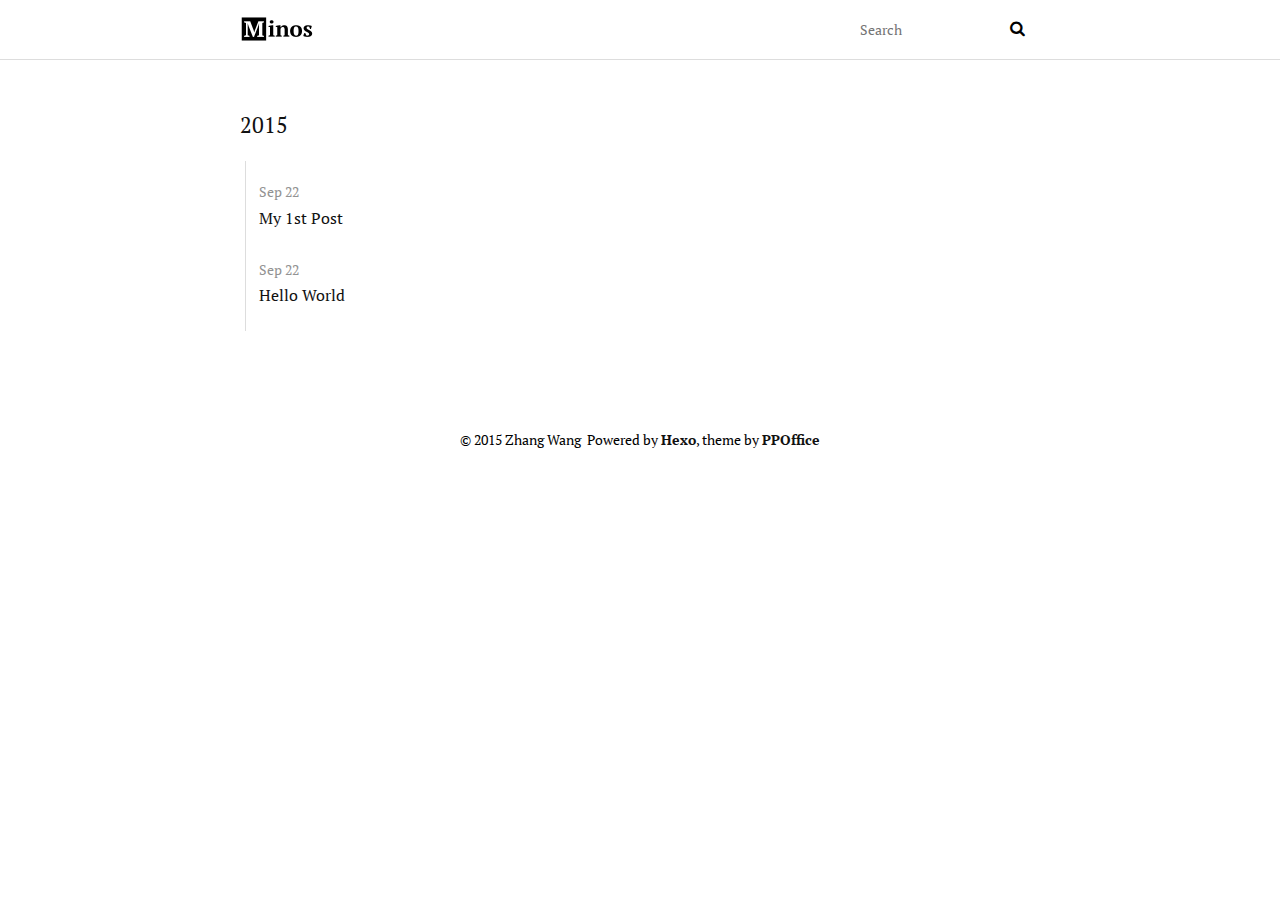
==== archives/index.html @ c1deac06 "Site updated: 2015-09-22 02:36:08" ====
<!DOCTYPE html>
<html>
<head>
  <meta charset="utf-8">
  
  <title>Archives - ZHANG</title>
  <meta name="viewport" content="width=device-width, initial-scale=1, maximum-scale=1">
  <meta name="description">
<meta property="og:type" content="website">
<meta property="og:title" content="ZHANG">
<meta property="og:url" content="http://wangzhangup.github.io/archives/index.html">
<meta property="og:site_name" content="ZHANG">
<meta property="og:description">
<meta name="twitter:card" content="summary">
<meta name="twitter:title" content="ZHANG">
<meta name="twitter:description">
  
  
  <link href="/webfonts/ptserif/main.css" rel='stylesheet' type='text/css'>
  <link href="/webfonts/source-code-pro/main.css" rel="stylesheet" type="text/css">
  <link rel="stylesheet" href="/css/style.css" type="text/css">
  

</head>

<body>
  <div id="container">
    <header id="header">
  <div id="header-outer" class="outer">
    <div id="header-inner" class="inner">
      <a id="main-nav-toggle" class="nav-icon" href="javascript:;"></a>
      <a id="logo" class="logo" href="/"></a>
      <nav id="main-nav">
        
      </nav>
      <nav id="sub-nav">
        <div id="search-form-wrap">
          <form action="//google.com/search" method="get" accept-charset="UTF-8" class="search-form"><input type="search" name="q" results="0" class="search-form-input" placeholder="Search"><button type="submit" class="search-form-submit">&#xF002;</button><input type="hidden" name="sitesearch" value="http://wangzhangup.github.io"></form>
        </div>
      </nav>
    </div>
  </div>
</header>
    <section id="main" class="outer">
      <section class="archives-wrap">
        <div class="archive-year-wrap">
          <a href="/archives/2015" class="archive-year">2015</a>
        </div>
        <div class="archives">
    
    <article class="archive-article archive-type-post">
  <div class="archive-article-inner">
    <header class="archive-article-header">
      
        <a href="/2015/09/22/My-1st-Post/" class="archive-article-date">
  <time datetime="2015-09-21T18:06:08.000Z" itemprop="datePublished">Sep 22</time>
</a>
      
      
  
    <h1 itemprop="name">
      <a class="archive-article-title" href="/2015/09/22/My-1st-Post/">My 1st Post</a>
    </h1>
  

    </header>
  </div>
</article>
  
    <article class="archive-article archive-type-post">
  <div class="archive-article-inner">
    <header class="archive-article-header">
      
        <a href="/2015/09/22/hello-world/" class="archive-article-date">
  <time datetime="2015-09-21T17:58:28.000Z" itemprop="datePublished">Sep 22</time>
</a>
      
      
  
    <h1 itemprop="name">
      <a class="archive-article-title" href="/2015/09/22/hello-world/">Hello World</a>
    </h1>
  

    </header>
  </div>
</article>
  
    </div></section>
  </section>
    <footer id="footer">
  
  <div class="outer">
    <div id="footer-info" class="inner">
      &copy; 2015 Zhang Wang&nbsp;
      Powered by <a href="http://hexo.io/" target="_blank">Hexo</a>, theme by <a href="http://github.com/ppoffice">PPOffice</a>
    </div>
  </div>
</footer>
    

<script src="/js/jquery.min.js"></script>



<script src="/js/script.js" type="text/javascript"></script>
  </div>
</body>
</html>
---- webfonts/ptserif/main.css ----
/* cyrillic-ext */
@font-face {
  font-family: 'PT Serif';
  font-style: normal;
  font-weight: 400;
  src: local('PT Serif'), local('PTSerif-Regular'), url(fonts/5hX15RUpPERmeybVlLQEWBTbgVql8nDJpwnrE27mub0.woff2) format('woff2');
  unicode-range: U+0460-052F, U+20B4, U+2DE0-2DFF, U+A640-A69F;
}
/* cyrillic */
@font-face {
  font-family: 'PT Serif';
  font-style: normal;
  font-weight: 400;
  src: local('PT Serif'), local('PTSerif-Regular'), url(fonts/fU0HAfLiPHGlZhZpY6M7dBTbgVql8nDJpwnrE27mub0.woff2) format('woff2');
  unicode-range: U+0400-045F, U+0490-0491, U+04B0-04B1, U+2116;
}
/* latin-ext */
@font-face {
  font-family: 'PT Serif';
  font-style: normal;
  font-weight: 400;
  src: local('PT Serif'), local('PTSerif-Regular'), url(fonts/CPRt--GVMETgA6YEaoGitxTbgVql8nDJpwnrE27mub0.woff2) format('woff2');
  unicode-range: U+0100-024F, U+1E00-1EFF, U+20A0-20AB, U+20AD-20CF, U+2C60-2C7F, U+A720-A7FF;
}
/* latin */
@font-face {
  font-family: 'PT Serif';
  font-style: normal;
  font-weight: 400;
  src: local('PT Serif'), local('PTSerif-Regular'), url(fonts/I-OtoJZa3TeyH6D9oli3ifesZW2xOQ-xsNqO47m55DA.woff2) format('woff2');
  unicode-range: U+0000-00FF, U+0131, U+0152-0153, U+02C6, U+02DA, U+02DC, U+2000-206F, U+2074, U+20AC, U+2212, U+2215, U+E0FF, U+EFFD, U+F000;
}
/* cyrillic-ext */
@font-face {
  font-family: 'PT Serif';
  font-style: normal;
  font-weight: 700;
  src: local('PT Serif Bold'), local('PTSerif-Bold'), url(fonts/QABk9IxT-LFTJ_dQzv7xpDTOQ_MqJVwkKsUn0wKzc2I.woff2) format('woff2');
  unicode-range: U+0460-052F, U+20B4, U+2DE0-2DFF, U+A640-A69F;
}
/* cyrillic */
@font-face {
  font-family: 'PT Serif';
  font-style: normal;
  font-weight: 700;
  src: local('PT Serif Bold'), local('PTSerif-Bold'), url(fonts/QABk9IxT-LFTJ_dQzv7xpDUj_cnvWIuuBMVgbX098Mw.woff2) format('woff2');
  unicode-range: U+0400-045F, U+0490-0491, U+04B0-04B1, U+2116;
}
/* latin-ext */
@font-face {
  font-family: 'PT Serif';
  font-style: normal;
  font-weight: 700;
  src: local('PT Serif Bold'), local('PTSerif-Bold'), url(fonts/QABk9IxT-LFTJ_dQzv7xpCYE0-AqJ3nfInTTiDXDjU4.woff2) format('woff2');
  unicode-range: U+0100-024F, U+1E00-1EFF, U+20A0-20AB, U+20AD-20CF, U+2C60-2C7F, U+A720-A7FF;
}
/* latin */
@font-face {
  font-family: 'PT Serif';
  font-style: normal;
  font-weight: 700;
  src: local('PT Serif Bold'), local('PTSerif-Bold'), url(fonts/QABk9IxT-LFTJ_dQzv7xpI4P5ICox8Kq3LLUNMylGO4.woff2) format('woff2');
  unicode-range: U+0000-00FF, U+0131, U+0152-0153, U+02C6, U+02DA, U+02DC, U+2000-206F, U+2074, U+20AC, U+2212, U+2215, U+E0FF, U+EFFD, U+F000;
}
/* cyrillic-ext */
@font-face {
  font-family: 'PT Serif';
  font-style: italic;
  font-weight: 400;
  src: local('PT Serif Italic'), local('PTSerif-Italic'), url(fonts/O_WhD9hODL16N4KLHLX7xSEAvth_LlrfE80CYdSH47w.woff2) format('woff2');
  unicode-range: U+0460-052F, U+20B4, U+2DE0-2DFF, U+A640-A69F;
}
/* cyrillic */
@font-face {
  font-family: 'PT Serif';
  font-style: italic;
  font-weight: 400;
  src: local('PT Serif Italic'), local('PTSerif-Italic'), url(fonts/3Nwg9VzlwLXPq3fNKwVRMCEAvth_LlrfE80CYdSH47w.woff2) format('woff2');
  unicode-range: U+0400-045F, U+0490-0491, U+04B0-04B1, U+2116;
}
/* latin-ext */
@font-face {
  font-family: 'PT Serif';
  font-style: italic;
  font-weight: 400;
  src: local('PT Serif Italic'), local('PTSerif-Italic'), url(fonts/b31S45a_TNgaBApZhTgE6CEAvth_LlrfE80CYdSH47w.woff2) format('woff2');
  unicode-range: U+0100-024F, U+1E00-1EFF, U+20A0-20AB, U+20AD-20CF, U+2C60-2C7F, U+A720-A7FF;
}
/* latin */
@font-face {
  font-family: 'PT Serif';
  font-style: italic;
  font-weight: 400;
  src: local('PT Serif Italic'), local('PTSerif-Italic'), url(fonts/03aPdn7fFF3H6ngCgAlQzPk_vArhqVIZ0nv9q090hN8.woff2) format('woff2');
  unicode-range: U+0000-00FF, U+0131, U+0152-0153, U+02C6, U+02DA, U+02DC, U+2000-206F, U+2074, U+20AC, U+2212, U+2215, U+E0FF, U+EFFD, U+F000;
}
---- webfonts/source-code-pro/main.css ----
/* latin-ext */
@font-face {
  font-family: 'Source Code Pro';
  font-style: normal;
  font-weight: 400;
  src: local('Source Code Pro'), local('SourceCodePro-Regular'), url(fonts/mrl8jkM18OlOQN8JLgasDy2Q8seG17bfDXYR_jUsrzg.woff2) format('woff2');
  unicode-range: U+0100-024F, U+1E00-1EFF, U+20A0-20AB, U+20AD-20CF, U+2C60-2C7F, U+A720-A7FF;
}
/* latin */
@font-face {
  font-family: 'Source Code Pro';
  font-style: normal;
  font-weight: 400;
  src: local('Source Code Pro'), local('SourceCodePro-Regular'), url(fonts/mrl8jkM18OlOQN8JLgasD9V_2ngZ8dMf8fLgjYEouxg.woff2) format('woff2');
  unicode-range: U+0000-00FF, U+0131, U+0152-0153, U+02C6, U+02DA, U+02DC, U+2000-206F, U+2074, U+20AC, U+2212, U+2215, U+E0FF, U+EFFD, U+F000;
}
---- css/style.css ----
html,
body,
div,
span,
applet,
object,
iframe,
h1,
h2,
h3,
h4,
h5,
h6,
p,
blockquote,
pre,
a,
abbr,
acronym,
address,
big,
cite,
code,
del,
dfn,
em,
img,
ins,
kbd,
q,
s,
samp,
small,
strike,
strong,
sub,
sup,
tt,
var,
dl,
dt,
dd,
ol,
ul,
li,
fieldset,
form,
label,
legend,
table,
caption,
tbody,
tfoot,
thead,
tr,
th,
td {
  margin: 0;
  padding: 0;
  border: 0;
  outline: 0;
  font-weight: inherit;
  font-style: inherit;
  font-family: inherit;
  font-size: 100%;
  vertical-align: baseline;
}
body {
  line-height: 1;
  color: #000;
  background: #fff;
}
ol,
ul {
  list-style: none;
}
table {
  border-collapse: separate;
  border-spacing: 0;
  vertical-align: middle;
}
caption,
th,
td {
  text-align: left;
  font-weight: normal;
  vertical-align: middle;
}
a img {
  border: none;
}
input,
button {
  margin: 0;
  padding: 0;
  font: 16px 'PT Serif', 'STZhongsong', '华文中宋', 'Microsoft Yahei', serif;
}
input::-moz-focus-inner,
button::-moz-focus-inner {
  border: 0;
  padding: 0;
}
@font-face {
  font-family: FontAwesome;
  font-style: normal;
  font-weight: normal;
  src: url("fonts/fontawesome-webfont.eot?v=#4.0.3");
  src: url("fonts/fontawesome-webfont.eot?#iefix&v=#4.0.3") format("embedded-opentype"), url("fonts/fontawesome-webfont.woff?v=#4.0.3") format("woff"), url("fonts/fontawesome-webfont.ttf?v=#4.0.3") format("truetype"), url("fonts/fontawesome-webfont.svg#fontawesomeregular?v=#4.0.3") format("svg");
}
html,
body,
#container {
  height: 100%;
}
body {
  background: #fff;
  font: 16px 'PT Serif', 'STZhongsong', '华文中宋', 'Microsoft Yahei', serif;
  -webkit-text-size-adjust: 100%;
}
.outer {
  max-width: 800px;
  margin: 0 auto;
}
.outer:before,
.outer:after {
  content: "";
  display: table;
}
.outer:after {
  clear: both;
}
@media screen and (max-width: 839px) {
  .outer {
    padding: 0 20px;
  }
}
.left,
.alignleft {
  float: left;
}
.right,
.alignright {
  float: right;
}
.clear {
  clear: both;
}
#container {
  position: relative;
}
.logo {
  width: 94px;
  height: 57px;
  background-image: url("images/logo.png");
  -webkit-background-size: 74px 28px;
  -moz-background-size: 74px 28px;
  background-size: 74px 28px;
  background-position: left center;
  background-repeat: no-repeat;
}
.logo-text {
  width: auto;
  color: #000;
  font-size: 24px;
  font-weight: 700;
  line-height: 57px;
  margin-right: 25px;
  text-decoration: none;
  background-image: none;
}
.article-meta a,
a.article-title,
.article-entry a,
.article-more-link a,
#comments a,
.archive-year-wrap a,
.archive-category-wrap a,
.archive-tag-wrap a,
.archive-article-title,
#page-nav a,
#footer a,
.article-entry .gist .gist-file .gist-meta a,
.layout-wrap-inner .category-list a,
.tag-cloud a {
  color: #111;
  text-decoration: none;
  border-bottom: 1px dotted transparent;
}
.article-meta a:hover,
a.article-title:hover,
.article-entry a:hover,
.article-more-link a:hover,
#comments a:hover,
.archive-year-wrap a:hover,
.archive-category-wrap a:hover,
.archive-tag-wrap a:hover,
.archive-article-title:hover,
#page-nav a:hover,
#footer a:hover,
.article-entry .gist .gist-file .gist-meta a:hover,
.layout-wrap-inner .category-list a:hover,
.tag-cloud a:hover {
  border-bottom-color: #000;
}
.article-entry a {
  border-bottom: 1px dotted #000;
}
.article-entry h1 {
  font-size: 2em;
}
.article-entry h2 {
  font-size: 1.5em;
}
.article-entry h3 {
  font-size: 1.3em;
}
.article-entry h4 {
  font-size: 1.2em;
}
.article-entry h5 {
  font-size: 1em;
}
.article-entry h6 {
  font-size: 1em;
  color: #939393;
}
.article-entry hr {
  border: 1px dashed #ddd;
}
.article-entry strong {
  font-weight: bold;
}
.article-entry em,
.article-entry cite {
  font-style: italic;
}
.article-entry sup,
.article-entry sub {
  font-size: 0.75em;
  line-height: 0;
  position: relative;
  vertical-align: baseline;
}
.article-entry sup {
  top: -0.5em;
}
.article-entry sub {
  bottom: -0.2em;
}
.article-entry small {
  font-size: 0.85em;
}
.article-entry acronym,
.article-entry abbr {
  border-bottom: 1px dotted;
}
.article-entry ul,
.article-entry ol,
.article-entry dl {
  margin: 0 20px;
  line-height: 1.4em;
}
.article-entry ul ul,
.article-entry ol ul,
.article-entry ul ol,
.article-entry ol ol {
  margin-top: 0;
  margin-bottom: 0;
}
.article-entry ul {
  list-style: disc;
}
.article-entry ol {
  list-style: decimal;
}
.article-entry dt {
  font-weight: bold;
}
#header {
  font-size: 14px;
  position: relative;
  border-bottom: 1px solid #ddd;
}
#header.mobile-on #main-nav,
#header.mobile-on #sub-nav {
  display: block;
}
#header-outer {
  height: 100%;
  position: relative;
}
#header-inner {
  position: relative;
  overflow: hidden;
}
#main-nav {
  float: left;
  margin-left: -15px;
}
.main-nav-link,
#main-nav-toggle,
.search-form-submit {
  float: left;
  color: #000;
  text-decoration: none;
  -webkit-transition: opacity 0.2s;
  -moz-transition: opacity 0.2s;
  -ms-transition: opacity 0.2s;
  transition: opacity 0.2s;
  display: block;
  padding: 20px 15px;
}
.main-nav-link {
  font-weight: 600;
}
@media screen and (max-width: 839px) {
  .main-nav-link {
    float: none;
    text-align: center;
  }
}
#main-nav-toggle {
  display: none;
  font-size: 16px;
  margin-left: -15px;
  font-family: FontAwesome;
}
#main-nav-toggle:before {
  content: "\f0c9";
}
@media screen and (max-width: 839px) {
  #main-nav-toggle {
    display: block;
  }
}
#logo {
  float: left;
}
@media screen and (max-width: 839px) {
  #logo {
    float: none;
    margin: 0 auto;
    display: block;
    background-position: center;
  }
}
#sub-nav {
  float: right;
}
@media screen and (max-width: 839px) {
  #main-nav,
  #sub-nav {
    display: none;
    float: none;
  }
}
#search-form-wrap {
  top: 15px;
  padding: 20px 15px;
}
@media screen and (max-width: 839px) {
  #search-form-wrap {
    text-align: center;
  }
}
.search-form:before,
.search-form:after {
  content: "";
  display: table;
}
.search-form:after {
  clear: both;
}
@media screen and (max-width: 839px) {
  .search-form {
    display: inline-block;
  }
}
.search-form-input {
  width: 150px;
  border: none;
  float: left;
  font-size: 14px;
  background: none;
  color: #111;
  outline: none;
}
.search-form-input::-webkit-search-results-decoration,
.search-form-input::-webkit-search-cancel-button {
  -webkit-appearance: none;
}
.search-form-submit {
  float: left;
  padding: 0;
  font-family: FontAwesome;
  border: none;
  background: none;
  cursor: pointer;
}
.article {
  margin: 50px 0;
  border-bottom: 1px solid #ddd;
}
.article-inner {
  margin-bottom: 15px;
  overflow: hidden;
}
.article-meta:before,
.article-meta:after {
  content: "";
  display: table;
}
.article-meta:after {
  clear: both;
}
.article-meta a {
  color: #939393;
}
.article-date {
  float: left;
}
.article-category {
  float: left;
  margin-left: 8px;
  color: #939393;
}
.article-category:before {
  content: "\2022";
}
.article-category span {
  margin-left: 8px;
}
.article-category-link {
  margin-left: 8px;
}
.article-comment-link-wrap {
  float: left;
  margin-left: 8px;
  color: #939393;
}
.article-comment-link-wrap:before {
  content: "\2022";
}
.article-comment-link {
  margin-left: 8px;
}
.article-header {
  margin-bottom: 10px;
}
.article-title {
  font-size: 2em;
  font-weight: 700;
  line-height: 1em;
}
.article-entry {
  color: #111;
  padding: 0;
}
.article-entry:before,
.article-entry:after {
  content: "";
  display: table;
}
.article-entry:after {
  clear: both;
}
.article-entry p,
.article-entry table {
  line-height: 1.4em;
  margin: 1.4em 0;
}
.article-entry h1,
.article-entry h2,
.article-entry h3,
.article-entry h4,
.article-entry h5,
.article-entry h6 {
  font-weight: 600;
  line-height: 1.4em;
  margin: 1em 0;
}
.article-entry ul,
.article-entry ol,
.article-entry dl {
  margin-top: 1.4em;
  margin-bottom: 1.4em;
}
.article-entry img,
.article-entry video {
  max-width: 100%;
  height: auto;
  display: block;
  margin: auto;
}
.article-entry iframe {
  border: none;
}
.article-entry table {
  width: 100%;
  border-collapse: collapse;
  border-spacing: 0;
}
.article-entry th {
  font-weight: 600;
  border-bottom: 3px solid #ddd;
  padding-bottom: 0.5em;
}
.article-entry td {
  border-bottom: 1px solid #ddd;
  padding: 10px 0;
}
.article-entry blockquote {
  font-family: 'PT Serif', 'STZhongsong', '华文中宋', 'Microsoft Yahei', serif;
  font-size: 1.4em;
  margin: 1.4em 20px;
  text-align: center;
}
.article-entry blockquote footer {
  font-size: 16px;
  margin: 1.4em 0;
  font-family: font-sans;
}
.article-entry blockquote footer cite:before {
  content: "—";
  padding: 0 0.5em;
}
.article-entry .pullquote {
  text-align: left;
  width: 45%;
  margin: 0;
}
.article-entry .pullquote.left {
  margin-left: 0.5em;
  margin-right: 1em;
}
.article-entry .pullquote.right {
  margin-right: 0.5em;
  margin-left: 1em;
}
.article-entry .caption {
  color: #939393;
  display: block;
  font-size: 0.9em;
  margin-top: 0.5em;
  position: relative;
  text-align: center;
}
.article-entry .video-container {
  position: relative;
  padding-top: 56.25%;
  height: 0;
  overflow: hidden;
}
.article-entry .video-container iframe,
.article-entry .video-container object,
.article-entry .video-container embed {
  position: absolute;
  top: 0;
  left: 0;
  width: 100%;
  height: 100%;
  margin-top: 0;
}
.article-more-link a {
  color: #939393;
  border-bottom-color: #939393;
}
.article-footer {
  font-size: 0.85em;
  padding: 1.4em 0;
  line-height: 1.4em;
  margin: 0;
}
.article-footer:before,
.article-footer:after {
  content: "";
  display: table;
}
.article-footer:after {
  clear: both;
}
.article-footer a {
  color: #939393;
  text-decoration: none;
}
.article-footer a:hover {
  color: #111;
}
.article-tag-list-item {
  float: left;
  margin-right: 10px;
}
.article-tag-list-link:before {
  content: "#";
}
#article-nav {
  position: relative;
  margin: 20px 0;
}
#article-nav:before,
#article-nav:after {
  content: "";
  display: table;
}
#article-nav:after {
  clear: both;
}
.article-nav-link-wrap {
  text-decoration: none;
  text-shadow: 0 1px #fff;
  color: #939393;
  -webkit-box-sizing: border-box;
  -moz-box-sizing: border-box;
  box-sizing: border-box;
  text-align: center;
  display: block;
}
.article-nav-link-wrap:hover {
  color: #111;
}
@media screen and (min-width: 840px) {
  .article-nav-link-wrap {
    width: 50%;
    margin-top: 0;
    margin-top: 50px;
  }
}
#article-nav-newer {
  float: left;
  text-align: left;
}
#article-nav-older {
  float: right;
  text-align: right;
}
.article-nav-caption {
  text-transform: uppercase;
  letter-spacing: 2px;
  color: #ddd;
  line-height: 1em;
  font-weight: 600;
}
#article-nav-newer .article-nav-caption {
  margin-right: -2px;
}
.article-nav-title {
  font-size: 0.85em;
  line-height: 1.4em;
  margin-top: 0.5em;
}
.article-gallery {
  background: #000;
  position: relative;
}
.article-gallery-photos {
  position: relative;
  overflow: hidden;
}
.article-gallery-img {
  display: none;
  max-width: 100%;
}
.article-gallery-img:first-child {
  display: block;
}
.article-gallery-img.loaded {
  position: absolute;
  display: block;
}
.article-gallery-img img {
  display: block;
  max-width: 100%;
  margin: 0 auto;
}
#comments {
  margin: 50px 0;
}
.archives-wrap {
  margin: 50px 0;
}
.archives:before,
.archives:after {
  content: "";
  display: table;
}
.archives:after {
  clear: both;
}
.archive-year-wrap,
.archive-category-wrap,
.archive-tag-wrap {
  font-size: 1.4em;
  margin-bottom: 1em;
}
.archives {
  margin-left: 5px;
  border-left: 1px solid #ddd;
}
.archive-article-inner {
  padding: 10px 10px 10px 12px;
  margin: 15px 0 15px -2px;
  border-left: 3px solid transparent;
}
.archive-article-inner:hover {
  border-left-color: #000;
}
.archive-article-footer {
  margin-top: 1em;
}
.archive-article-date {
  color: #939393;
  text-decoration: none;
  font-size: 0.85em;
  line-height: 1em;
  margin-bottom: 0.5em;
  display: block;
}
#page-nav {
  margin: 50px auto;
  text-align: center;
  overflow: hidden;
}
#page-nav:before,
#page-nav:after {
  content: "";
  display: table;
}
#page-nav:after {
  clear: both;
}
#page-nav a,
#page-nav span {
  width: 36px;
  height: 36px;
  margin: 0 5px;
  line-height: 36px;
  text-align: center;
}
#page-nav a.prev,
#page-nav a.next {
  margin: 0;
  width: auto;
}
#page-nav .prev {
  float: left;
}
#page-nav .next {
  float: right;
}
#page-nav .page-number {
  display: inline-block;
}
@media screen and (max-width: 839px) {
  #page-nav .page-number {
    display: none;
  }
}
#page-nav .current {
  color: #fff;
  -webkit-border-radius: 18px;
  border-radius: 18px;
  background-color: #000;
}
#page-nav .space {
  color: #ddd;
}
#footer {
  padding: 50px 0;
  text-align: center;
}
#footer a {
  font-weight: 600;
}
#footer-info {
  line-height: 1.4em;
  font-size: 0.85em;
}
.article-entry pre,
.article-entry .highlight {
  margin: 0;
  font-size: 14px;
  background: #23241f;
  padding: 15px 0;
  overflow: auto;
  color: #fff;
  line-height: 22.4px;
}
.article-entry .highlight .gutter pre,
.article-entry .gist .gist-file .gist-data .line-numbers {
  color: #666;
  font-size: 0.85em;
}
.article-entry pre,
.article-entry code {
  font-family: "Source Code Pro", Consolas, Monaco, Menlo, Consolas, monospace, '华文中宋';
}
.article-entry code {
  background: #f2f2f2;
  padding: 0 0.3em;
}
.article-entry pre {
  padding: 20px;
}
.article-entry pre code {
  background: none;
  text-shadow: none;
  padding: 0;
}
.article-entry pre .highlight {
  padding: 0;
}
.article-entry .highlight pre {
  border: none;
  margin: 0;
  padding: 0 20px;
}
.article-entry .highlight table {
  margin: 0;
  width: auto;
}
.article-entry .highlight td {
  border: none;
  padding: 0;
}
.article-entry .highlight figcaption {
  font-size: 0.85em;
  color: highlight-comment;
  line-height: 1em;
  margin-bottom: 1em;
}
.article-entry .highlight figcaption:before,
.article-entry .highlight figcaption:after {
  content: "";
  display: table;
}
.article-entry .highlight figcaption:after {
  clear: both;
}
.article-entry .highlight figcaption a {
  float: right;
}
.article-entry .highlight .gutter pre {
  text-align: right;
}
.article-entry .highlight .line {
  height: 22.4px;
}
.article-entry .gist {
  margin: 0;
  padding: 15px 0;
}
.article-entry .gist .gist-file {
  border: none;
  font-family: "Source Code Pro", Consolas, Monaco, Menlo, Consolas, monospace, '华文中宋';
  margin: 0;
}
.article-entry .gist .gist-file .gist-data {
  background: none;
  border: none;
}
.article-entry .gist .gist-file .gist-data .line-numbers {
  background: none;
  border: none;
  padding: 0 20px 0 0;
}
.article-entry .gist .gist-file .gist-data .line-data {
  padding: 0 !important;
}
.article-entry .gist .gist-file .highlight {
  margin: 0;
  padding: 0;
  border: none;
}
.article-entry .gist .gist-file .gist-meta {
  background: highlight-background;
  color: highlight-comment;
  font: 0.85em font-sans;
  text-shadow: 0 0;
  padding: 0;
  margin-top: 1em;
}
.article-entry .gist .gist-file .gist-meta a {
  font-weight: normal;
}
.article-entry .gist .gist-file .gist-meta a:hover {
  text-decoration: underline;
}
pre .tag,
pre .css .rules,
pre .css .value,
pre .css .function,
pre .preprocessor,
pre .pragma {
  color: #f8f8f2;
}
pre .strongemphasis,
pre .strong,
pre .emphasis {
  color: #a8a8a2;
}
pre .bullet,
pre .blockquote,
pre .horizontal_rule,
pre .number,
pre .regexp,
pre .alias .keyword,
pre .literal,
pre .hexcolor {
  color: #ae81ff;
}
pre .tag .value,
pre .code,
pre .title,
pre .css .class,
pre .class .title:last-child {
  color: #a6e22e;
}
pre .link_url {
  font-size: 80%;
}
pre .strong,
pre .strongemphasis {
  font-weight: bold;
}
pre .emphasis,
pre .strongemphasis,
pre .class .title:last-child {
  font-style: italic;
}
pre .keyword,
pre .function,
pre .change,
pre .winutils,
pre .flow,
pre .nginx .title,
pre .tex .special,
pre .header,
pre .attribute,
pre .symbol,
pre .symbol .string,
pre .tag .title,
pre .value,
pre .alias .keyword:first-child,
pre .css .tag,
pre .css .unit,
pre .css .important {
  color: #f92672;
}
pre .function .keyword,
pre .class .keyword:first-child,
pre .constant,
pre .css .attribute {
  color: #66d9ef;
}
pre .variable,
pre .params,
pre .class .title {
  color: #f8f8f2;
}
pre .string,
pre .css .id,
pre .subst,
pre .type,
pre .ruby .class .parent,
pre .built_in,
pre .django .template_tag,
pre .django .variable,
pre .smalltalk .class,
pre .django .filter .argument,
pre .smalltalk .localvars,
pre .smalltalk .array,
pre .attr_selector,
pre .pseudo,
pre .addition,
pre .stream,
pre .envvar,
pre .apache .tag,
pre .apache .cbracket,
pre .tex .command,
pre .prompt,
pre .link_label,
pre .link_url {
  color: #e6db74;
}
pre .comment,
pre .javadoc,
pre .annotation,
pre .decorator,
pre .template_comment,
pre .pi,
pre .doctype,
pre .deletion,
pre .shebang,
pre .apache .sqbracket,
pre .tex .formula {
  color: #75715e;
}
pre .coffeescript .javascript,
pre .javascript .xml,
pre .tex .formula,
pre .xml .javascript,
pre .xml .vbscript,
pre .xml .css,
pre .xml .cdata,
pre .xml .php,
pre .php .xml {
  opacity: 0.5;
}
.layout-wrap {
  margin: 50px 0;
}
.layout-title {
  font-size: 1.4em;
  margin-bottom: 1em;
}
.layout-wrap-inner .category-list,
.layout-wrap-inner .category-list-child {
  line-height: 1.8em;
}
.layout-wrap-inner .category-list:before,
.layout-wrap-inner .category-list-child:before,
.layout-wrap-inner .category-list:after,
.layout-wrap-inner .category-list-child:after {
  content: "";
  display: table;
}
.layout-wrap-inner .category-list:after,
.layout-wrap-inner .category-list-child:after {
  clear: both;
}
.layout-wrap-inner .category-list-child {
  margin-left: 24px;
}
.layout-wrap-inner li:before {
  content: '>';
  float: left;
  padding: 0 16px 0 0;
}
.layout-wrap-inner .category-list-count {
  margin-left: 8px;
  color: #939393;
}
.layout-wrap-inner .category-list-count:before {
  content: '(';
}
.layout-wrap-inner .category-list-count:after {
  content: ')';
}
.tag-cloud a {
  margin-right: 8px;
}
.tag-cloud a:before {
  content: '#';
}
.fancybox-skin {
  padding: 0 !important;
  -webkit-border-radius: 0;
  border-radius: 0;
  font-family: 'PT Serif', 'STZhongsong', '华文中宋', 'Microsoft Yahei', serif;
}
.fancybox-skin .fancybox-title .child {
  background: none;
  font-weight: 400;
  font-size: 16px;
  font-family: 'PT Serif', 'STZhongsong', '华文中宋', 'Microsoft Yahei', serif;
  text-shadow: 1px 3px 3px rgba(0,0,0,0.5);
}
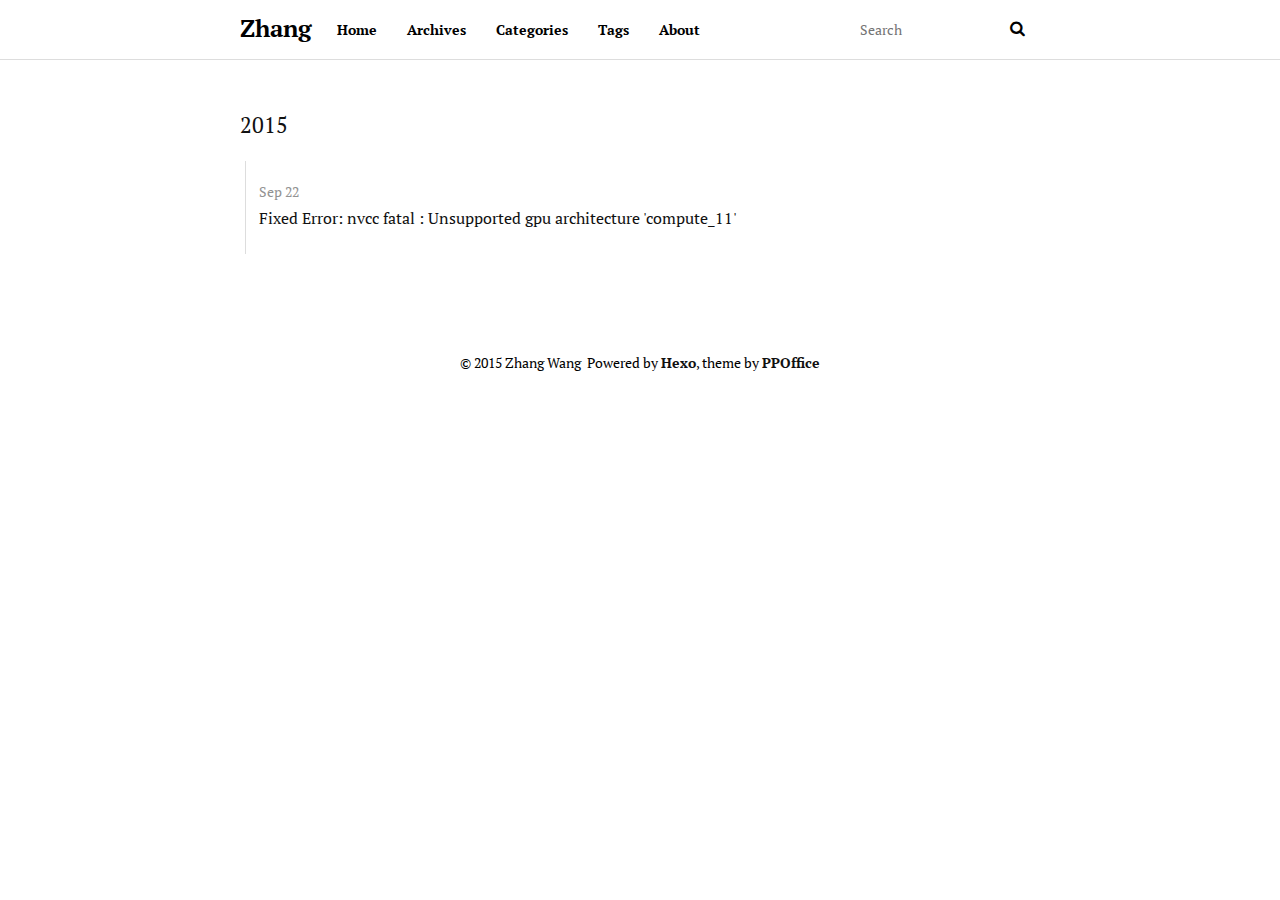
==== commit 657796c1: "Site updated: 2015-09-22 03:41:32" ====
--- a/archives/index.html
+++ b/archives/index.html
@@ -16,6 +16,8 @@
 <meta name="twitter:description">
   
   
+    <link rel="icon" href="/favicon.png">
+  
   <link href="/webfonts/ptserif/main.css" rel='stylesheet' type='text/css'>
   <link href="/webfonts/source-code-pro/main.css" rel="stylesheet" type="text/css">
   <link rel="stylesheet" href="/css/style.css" type="text/css">
@@ -29,8 +31,18 @@
   <div id="header-outer" class="outer">
     <div id="header-inner" class="inner">
       <a id="main-nav-toggle" class="nav-icon" href="javascript:;"></a>
-      <a id="logo" class="logo" href="/"></a>
+      <a id="logo" class="logo logo-text" href="/">Zhang</a>
       <nav id="main-nav">
+        
+          <a class="main-nav-link" href="/">Home</a>
+        
+          <a class="main-nav-link" href="/archives">Archives</a>
+        
+          <a class="main-nav-link" href="/categories">Categories</a>
+        
+          <a class="main-nav-link" href="/tags">Tags</a>
+        
+          <a class="main-nav-link" href="/about">About</a>
         
       </nav>
       <nav id="sub-nav">
@@ -52,33 +64,14 @@
   <div class="archive-article-inner">
     <header class="archive-article-header">
       
-        <a href="/2015/09/22/My-1st-Post/" class="archive-article-date">
+        <a href="/2015/09/22/Fixed_Error-opencv-gpu/" class="archive-article-date">
   <time datetime="2015-09-21T18:06:08.000Z" itemprop="datePublished">Sep 22</time>
 </a>
       
       
   
     <h1 itemprop="name">
-      <a class="archive-article-title" href="/2015/09/22/My-1st-Post/">My 1st Post</a>
-    </h1>
-  
-
-    </header>
-  </div>
-</article>
-  
-    <article class="archive-article archive-type-post">
-  <div class="archive-article-inner">
-    <header class="archive-article-header">
-      
-        <a href="/2015/09/22/hello-world/" class="archive-article-date">
-  <time datetime="2015-09-21T17:58:28.000Z" itemprop="datePublished">Sep 22</time>
-</a>
-      
-      
-  
-    <h1 itemprop="name">
-      <a class="archive-article-title" href="/2015/09/22/hello-world/">Hello World</a>
+      <a class="archive-article-title" href="/2015/09/22/Fixed_Error-opencv-gpu/"> Fixed Error: nvcc fatal : Unsupported gpu architecture &#39;compute_11&#39; </a>
     </h1>
   
 
@@ -102,6 +95,9 @@
 <script src="/js/jquery.min.js"></script>
 
 
+  <link rel="stylesheet" href="/fancybox/jquery.fancybox.css" type="text/css">
+  <script src="/fancybox/jquery.fancybox.pack.js" type="text/javascript"></script>
+
 
 <script src="/js/script.js" type="text/javascript"></script>
   </div>
